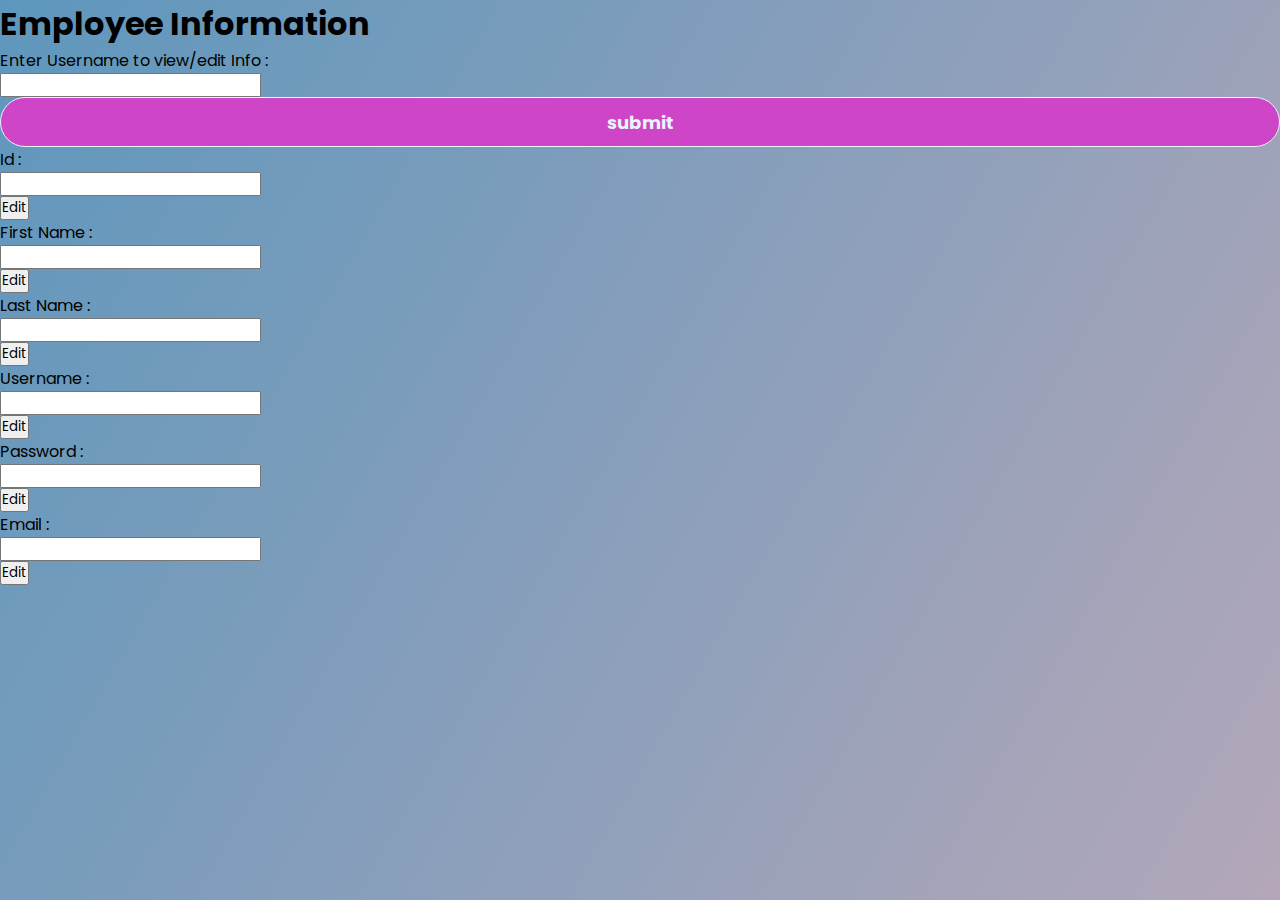
==== p1final-backend/src/main/resources/static/employeeInfo.html @ 19d4bb27 "SECOND" ====
<html>
<head>
<meta charset="UTF-8">
<title>Your Information</title>
<link rel="stylesheet" href="./style.css">
<script src="Javascript/employee.js"> </script>
</head>
</head>

  <body> 
    <h1>Employee Information</h1> 
	
	
	<div class="container" id="formDiv">
    	
	<label for="userName">Enter Username to view/edit Info :</label><br>
	 <!-- <div class="txt_field">
      <input type="text" id="Enter Username to view/edit Info"required>
      <label>Enter Username to view/edit Info</label>
    </div> -->
        <input type="text" id="userName" name="userName" class="form-control" ><br>
       

		<input type="submit" value="submit" onclick="displayInfo()"></input><br>
	 
	 	<label for="userId">Id :</label><br>
        <input type="text" id="userId" name="userId" class="form-control" ><br>
       

		<button type="submit" class="btn btn-primary" onclick="displayInfo()">Edit</button><br>
	 
	 	<label for="userFirst">First Name :</label><br>
        <input type="text" id="userFirst" name="userFirst" class="form-control" ><br>
       

		<button type="submit" class="btn btn-primary" onclick="displayInfo()">Edit</button><br>
		
		<label for="userLast">Last Name :</label><br>
        <input type="text" id="userLast" name="userLast" class="form-control" ><br>
       

		<button type="submit" class="btn btn-primary" onclick="displayInfo()">Edit</button><br>
		
		<label for="username">Username :</label><br>
        <input type="text" id="username" name="username" class="form-control" ><br>
       

		<button type="submit" class="btn btn-primary" onclick="displayInfo()">Edit</button><br>
		
		<label for="pass">Password :</label><br>
        <input type="text" id="pass" name="pass" class="form-control" ><br>
       

		<button type="submit" class="btn btn-primary" onclick="displayInfo()">Edit</button><br>
		
		<label for="userEmail">Email :</label><br>
        <input type="text" id="userEmail" name="userEmail" class="form-control" ><br>
       

		<button type="submit" class="btn btn-primary" onclick="displayInfo()">Edit</button><br>
	 
	 </div>	
		
   
    
  </body>
</html>
---- p1final-backend/src/main/resources/static/style.css ----
@charset "UTF-8";
@import url('https://fonts.googleapis.com/css2?family=Noto+Sans:wght@700&family=Poppins:wght@400;500;600&display=swap');
*{
  margin: 0;
  padding: 0;
  box-sizing: border-box;
  font-family: "Poppins", sans-serif;
}
body{
  margin: 0;
  padding: 0;
  background: linear-gradient(120deg,#5e97bd, #b4a7b9);
  height: 100vh;
  overflow: hidden;
}
.center{
  position: absolute;
  top: 50%;
  left: 50%;
  transform: translate(-50%, -50%);
  width: 400px;
  background: rgb(168, 212, 223);
  border-radius: 10px;
  box-shadow: 10px 10px 15px rgba(0,0,0,0.05);
}
  

.center h1{
  text-align: center;
  padding: 20px 0;
  border-bottom: 1px solid silver;
}
/* .center form{
  padding: 0 40px;
  box-sizing: border-box;
} */
form .txt_field{
  position: relative;
  border-bottom: 2px solid #adadad;
  margin: 30px 0;
}
.txt_field input{
  width: 100%;
  padding: 0 5px;
  height: 40px;
  font-size: 16px;
  border: none;
  background: none;
  outline: none;
}
.txt_field label{
  position: absolute;
  top: 50%;
  left: 5px;
  color: #adadad;
  transform: translateY(-50%);
  font-size: 16px;
  pointer-events: none;
  transition: .5s;
}
.txt_field span::before{
  content: '';
  position: absolute;
  top: 40px;
  left: 0;
  width: 0%;
  height: 2px;
  background: #96326c;
  transition: .5s;
}
.txt_field input:focus ~ label,
.txt_field input:valid ~ label{
  top: -5px;
  color: #d926bb;
}
.txt_field input:focus ~ span::before,
.txt_field input:valid ~ span::before{
  width: 100%;
}
.pass{
  margin: -5px 0 20px 5px;
  color: #a6a6a6;
  cursor: pointer;
}
.pass:hover{
  text-decoration: underline;
}
input[type="submit"]{
  width: 100%;
  height: 50px;
  border: 1px solid;
  background: #cf45c8;
  border-radius: 25px;
  font-size: 18px;
  color: #e9f4fb;
  font-weight: 700;
  cursor: pointer;
  outline: none;
}
input[type="submit"]:hover{
  border-color: #d926a3;
  transition: .5s;
}
.styled-table {
	
    border-collapse: collapse;
    margin: auto;
    font-size: 0.9em;
    font-family: sans-serif;
    min-width: 400px;
    box-shadow: 0 0 20px rgba(0, 0, 0, 0.15);   
}
.styled-table thead tr {
    background-color: #fda52d;
    color: #ffffff;
    text-align: left;
}
.signup_link{
  margin: 30px 0;
  text-align: center;
  font-size: 16px;
  color: #666666;
}
.signup_link a{
  color: #2691d9;
  text-decoration: none;
}
.signup_link a:hover{
  text-decoration: underline;
}
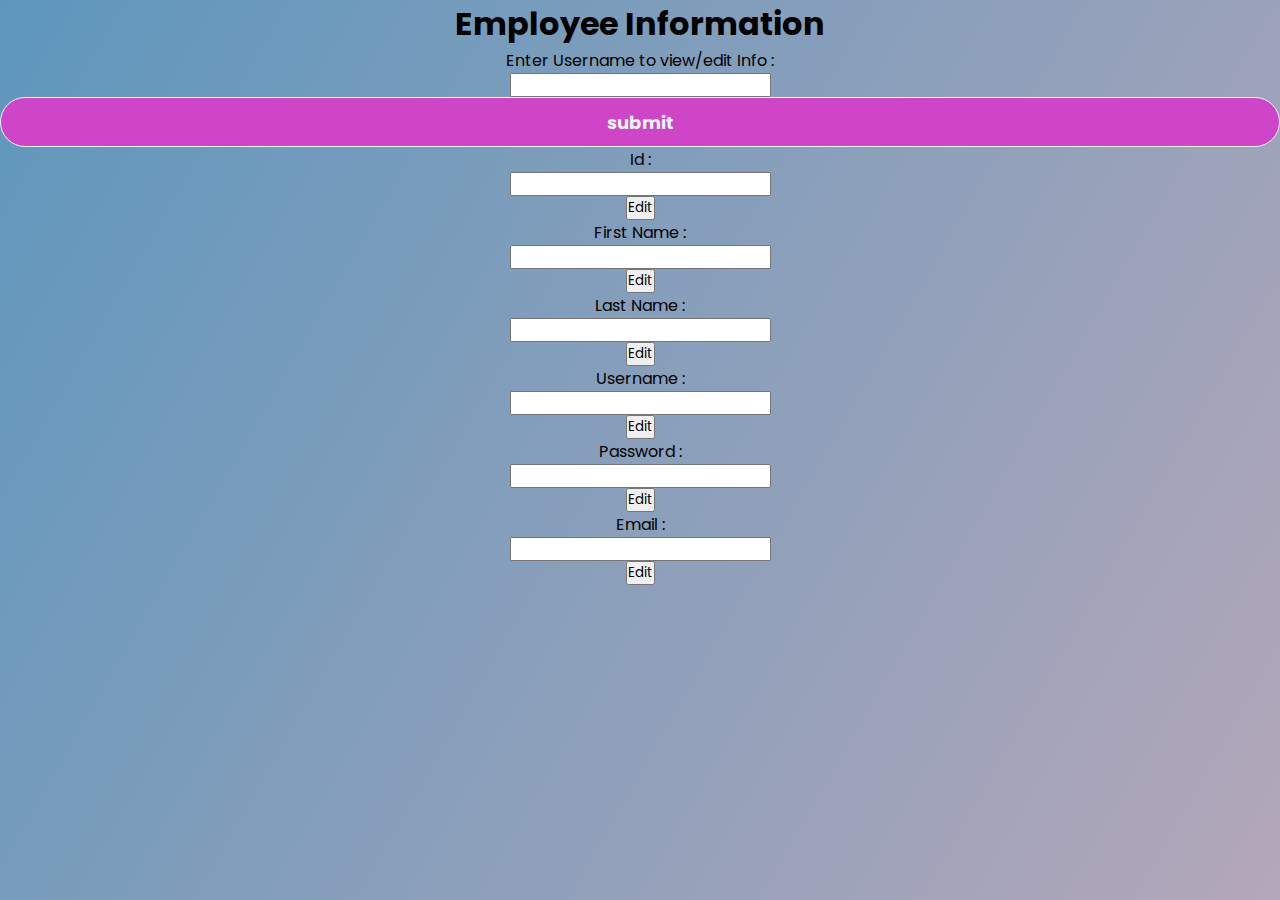
==== commit 089cdc03: "THIRD" ====
--- a/p1final-backend/src/main/resources/static/employeeInfo.html
+++ b/p1final-backend/src/main/resources/static/employeeInfo.html
@@ -7,6 +7,7 @@
 <script src="Javascript/employee.js"> </script>
 </head>
 </head>
+<center>
 
   <body> 
     <h1>Employee Information</h1> 
@@ -65,4 +66,5 @@
    
     
   </body>
+  </center>
 </html>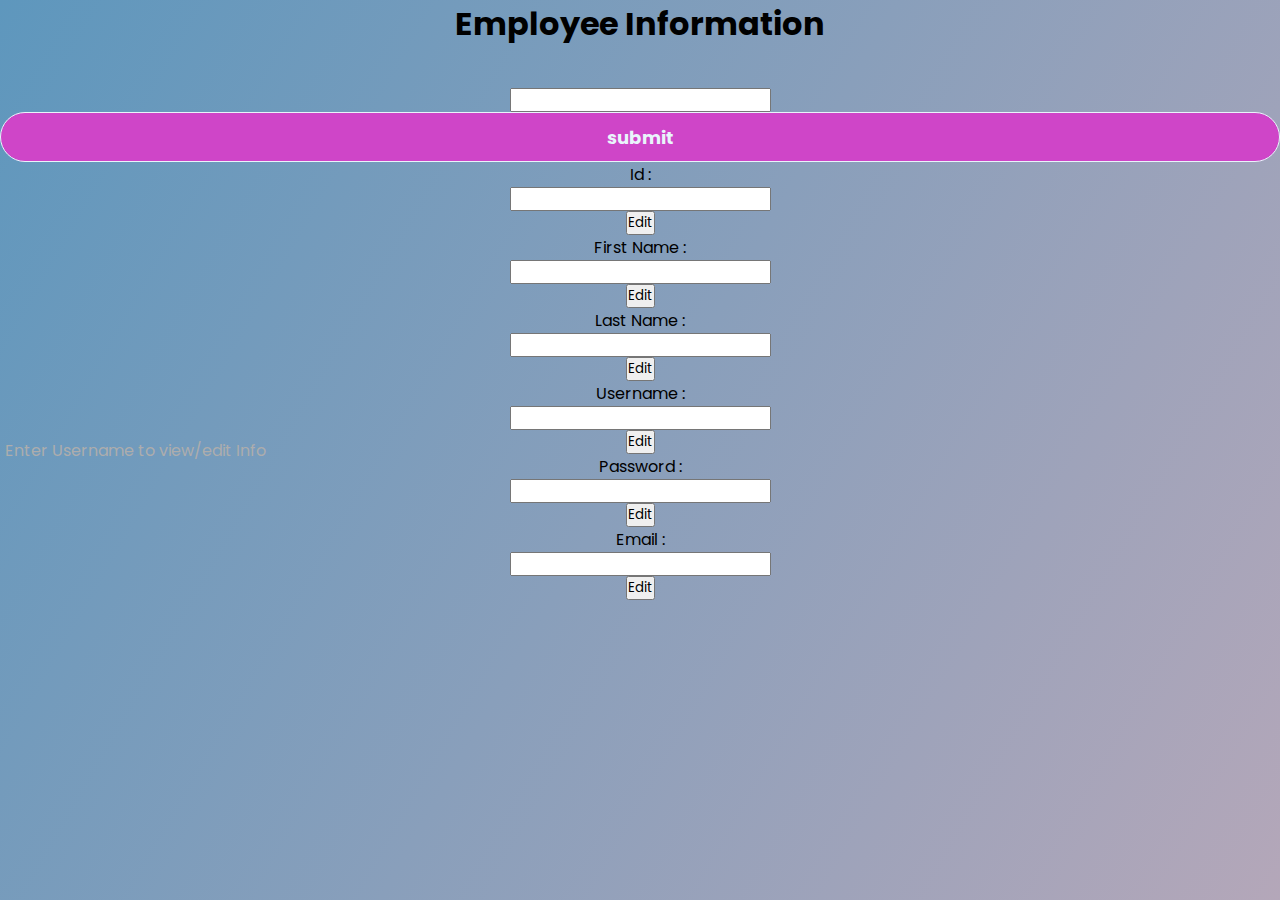
==== commit d055a64b: "FOURTH" ====
--- a/p1final-backend/src/main/resources/static/employeeInfo.html
+++ b/p1final-backend/src/main/resources/static/employeeInfo.html
@@ -9,17 +9,43 @@
 </head>
 <center>
 
-  <body> 
+  
+<!--   <body onload="displayInfo()">  -->
     <h1>Employee Information</h1> 
+    
+   <!--  
+	<div class="container" id="formDiv">
+    	
+    	<table id="table" class="table table-hover">
+      <thead>
+        <tr>
+          <th class="text-center">Id</th>
+          <th class="text-center">Username</th>
+          <th class="text-center">Password</th>
+          <th class="text-center">First Name</th>
+          <th class="text-center">Last Name</th>
+          <th class="text-center">Email</th>
+          
+
+          
+        </tr>
+      </thead>
+      <tbody id="tableBody">
+        Data dynamically populated
+     
+        
+      </tbody>
+    </table>
+  </div> -->
 	
 	
-	<div class="container" id="formDiv">
+<!-- <!-- 	<div class="container" id="formDiv">
     	
-	<label for="userName">Enter Username to view/edit Info :</label><br>
-	 <!-- <div class="txt_field">
+	<label for="userName">Enter Username to view/edit Info :</label><br> -->
+	 <div class="txt_field">
       <input type="text" id="Enter Username to view/edit Info"required>
       <label>Enter Username to view/edit Info</label>
-    </div> -->
+    </div>
         <input type="text" id="userName" name="userName" class="form-control" ><br>
        
 
@@ -62,7 +88,7 @@
 		<button type="submit" class="btn btn-primary" onclick="displayInfo()">Edit</button><br>
 	 
 	 </div>	
-		
+	
    
     
   </body>
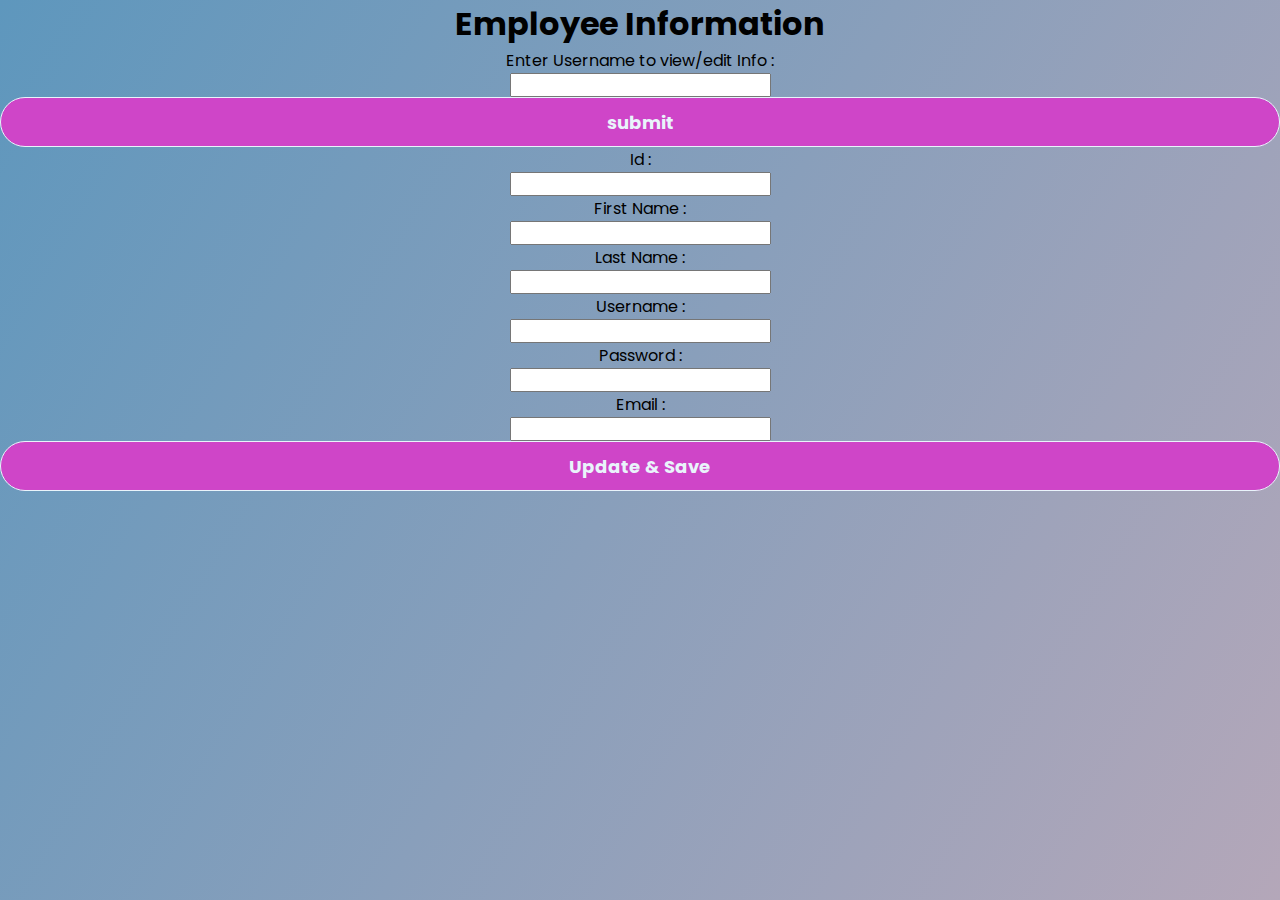
==== commit 7a8faf66: "FINAL" ====
--- a/p1final-backend/src/main/resources/static/employeeInfo.html
+++ b/p1final-backend/src/main/resources/static/employeeInfo.html
@@ -9,43 +9,16 @@
 </head>
 <center>
 
-  
+ 
 <!--   <body onload="displayInfo()">  -->
     <h1>Employee Information</h1> 
-    
-   <!--  
+
+	
+	
 	<div class="container" id="formDiv">
     	
-    	<table id="table" class="table table-hover">
-      <thead>
-        <tr>
-          <th class="text-center">Id</th>
-          <th class="text-center">Username</th>
-          <th class="text-center">Password</th>
-          <th class="text-center">First Name</th>
-          <th class="text-center">Last Name</th>
-          <th class="text-center">Email</th>
-          
-
-          
-        </tr>
-      </thead>
-      <tbody id="tableBody">
-        Data dynamically populated
-     
-        
-      </tbody>
-    </table>
-  </div> -->
-	
-	
-<!-- <!-- 	<div class="container" id="formDiv">
-    	
-	<label for="userName">Enter Username to view/edit Info :</label><br> -->
-	 <div class="txt_field">
-      <input type="text" id="Enter Username to view/edit Info"required>
-      <label>Enter Username to view/edit Info</label>
-    </div>
+	<label for="userName">Enter Username to view/edit Info :</label><br>
+	 
         <input type="text" id="userName" name="userName" class="form-control" ><br>
        
 
@@ -55,42 +28,42 @@
         <input type="text" id="userId" name="userId" class="form-control" ><br>
        
 
-		<button type="submit" class="btn btn-primary" onclick="displayInfo()">Edit</button><br>
-	 
+<!-- 		<button type="submit" class="btn btn-primary" onclick="displayInfo()">Edit</button><br>
+ -->	 
 	 	<label for="userFirst">First Name :</label><br>
         <input type="text" id="userFirst" name="userFirst" class="form-control" ><br>
        
 
-		<button type="submit" class="btn btn-primary" onclick="displayInfo()">Edit</button><br>
-		
+<!-- 		<button type="submit" class="btn btn-primary" onclick="displayInfo()">Edit</button><br>
+ -->		
 		<label for="userLast">Last Name :</label><br>
         <input type="text" id="userLast" name="userLast" class="form-control" ><br>
        
 
-		<button type="submit" class="btn btn-primary" onclick="displayInfo()">Edit</button><br>
-		
+<!-- 		<button type="submit" class="btn btn-primary" onclick="displayInfo()">Edit</button><br>
+ -->		
 		<label for="username">Username :</label><br>
         <input type="text" id="username" name="username" class="form-control" ><br>
        
 
-		<button type="submit" class="btn btn-primary" onclick="displayInfo()">Edit</button><br>
-		
+<!-- 		<button type="submit" class="btn btn-primary" onclick="displayInfo()">Edit</button><br>
+ -->		
 		<label for="pass">Password :</label><br>
         <input type="text" id="pass" name="pass" class="form-control" ><br>
        
 
-		<button type="submit" class="btn btn-primary" onclick="displayInfo()">Edit</button><br>
-		
+<!-- 		<button type="submit" class="btn btn-primary" onclick="displayInfo()">Edit</button><br>
+ -->		
 		<label for="userEmail">Email :</label><br>
         <input type="text" id="userEmail" name="userEmail" class="form-control" ><br>
        
 
-		<button type="submit" class="btn btn-primary" onclick="displayInfo()">Edit</button><br>
+		<input type="submit" value="Update & Save" onclick="updateInfo()"><br>
 	 
 	 </div>	
 	
    
     
-  </body>
+
   </center>
 </html>